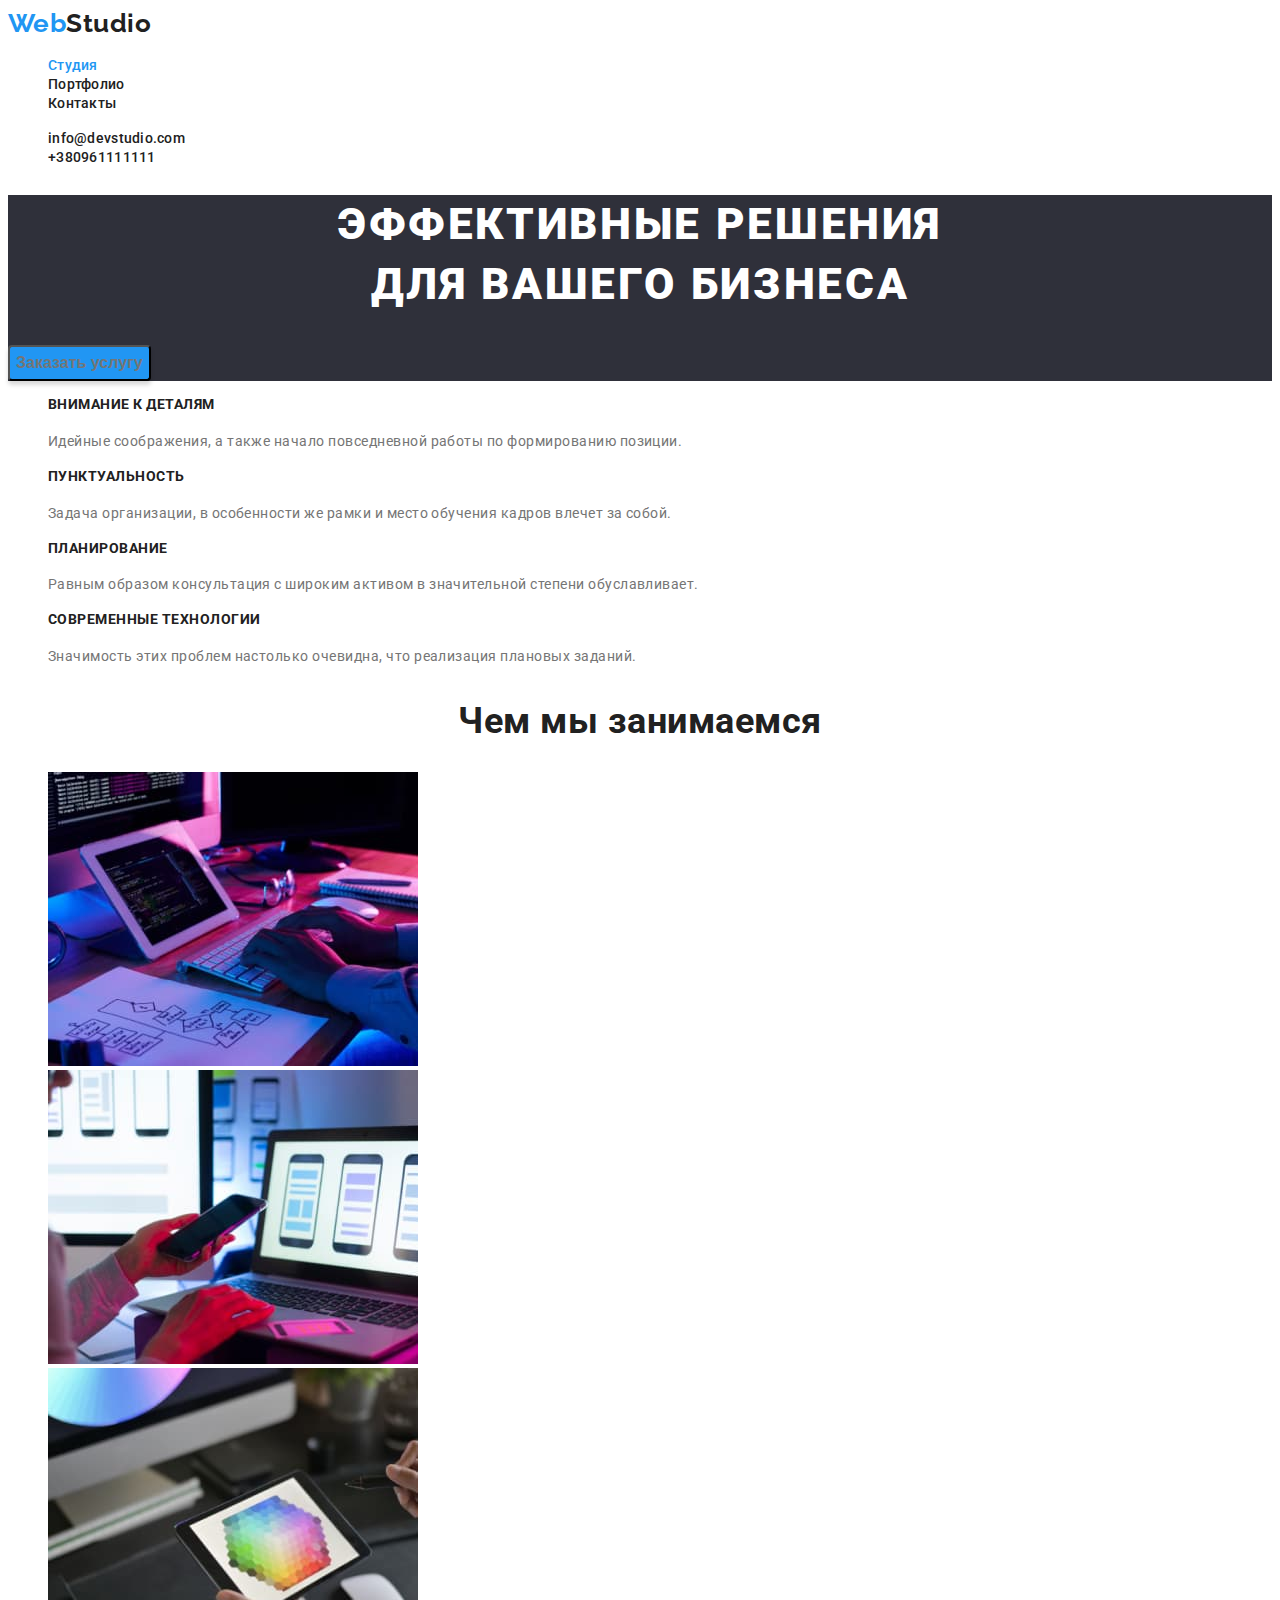
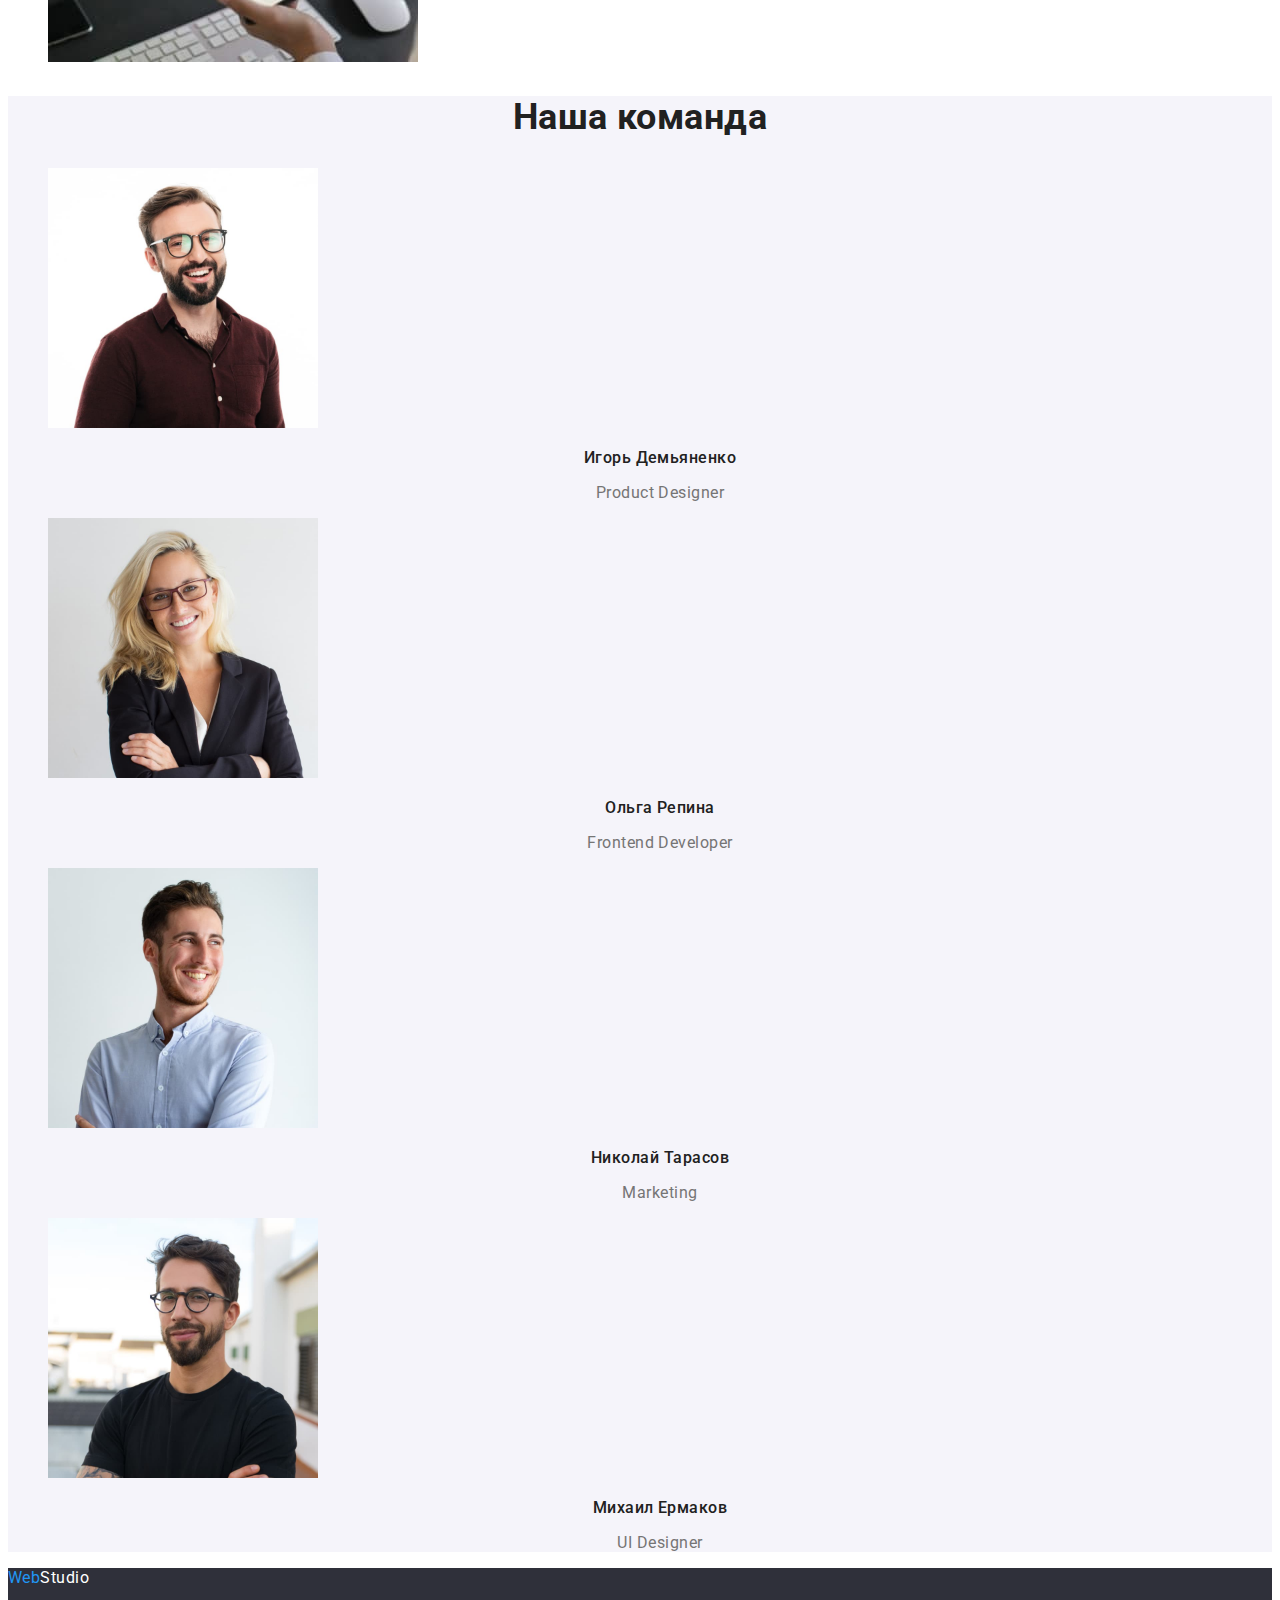
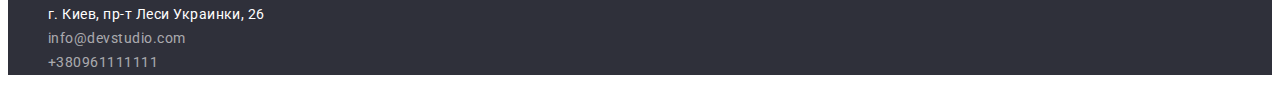
==== index.html @ 4103b553 "Cloning HW" ====
<!DOCTYPE html>
<html lang="ru">
<head class=head>
    <meta charset="UTF-8">
    <meta http-equiv="X-UA-Compatible" content="IE=edge">
    <meta name="viewport" content="width=device-width, initial-scale=1.0">
    <title>WebStudio</title>
<link rel="preconnect" href="https://fonts.googleapis.com">
<link rel="preconnect" href="https://fonts.gstatic.com" crossorigin>
<link href="https://fonts.googleapis.com/css2?family=Raleway:wght@700&family=Roboto:wght@400;500;700;900&display=swap" rel="stylesheet">    
<link rel="stylesheet" href="./css/styles.css" />
</head>
<body class="body">
    <!---Шапка сайта-->
    <header>
       <nav>
        <a href="/" class="logo"> <span class="logo-accent">Web</span>Studio</a>
        <ul class="site-nav list">
            <li class="link"><a href="./index.html" class="link current">Студия</a></li>
            <li class="link"><a href="./portfolio.html">Портфолио</a></li>
            <li class="link"><a href="">Контакты</a></li>
        </ul>
       </nav>
       <ul class="auth-nav list">
        <li class="link"><a href="mailto:info@devstudio.com">info@devstudio.com</a></li>
        <li class="link"><a href="tel:+380961111111">+380961111111</a></li>
    </ul>
    </header>
    <main>
                <!-- Герой -->
                <section class="hero">
                    <h1 class="hero-title">ЭФФЕКТИВНЫЕ РЕШЕНИЯ <br> ДЛЯ ВАШЕГО БИЗНЕСА</h1>
                    <button type="button" class="hero-button">Заказать услугу</button>   
                </section>
            <!-- Наши преимущества -->
            <section class="features">
                <h2 class="sectionn-title visually-hidden">Наши преимущества</h2>
                <ul class="feature-list list">
                    <li class="link"><h3 class="title">Внимание к деталям</h3> <span class="feature">Идейные соображения, а также начало повседневной работы по формированию позиции.</span></li>
                    <li class="link"><h3 class="title">Пунктуальность</h3><span class="feature">Задача организации, в особенности же рамки и место обучения кадров влечет за собой.</span></li>
                    <li class="link"><h3 class="title">Планирование</h3><span class="feature">Равным образом консультация с широким активом в значительной степени обуславливает.</span></li>
                    <li class="link"><h3 class="title">Современные технологии</h3><span class="feature">Значимость этих проблем настолько очевидна, что реализация плановых заданий.</span></li>
                </ul>
            </section>
            <!-- Чем мы занимаемся -->
            <section class="section">
                <h2 class="section-title">Чем мы занимаемся</h2>
                <ul class="list">
                    <li class="link"><img src="./images/img1.jpeg" alt="верстка сайта" width="370">  </li>
                    <li class="link"><img src="./images/img2.jpeg" alt="адаптация сайта" width="370">  </li>
                    <li class="link"><img src="./images/img3.jpeg" alt="выбор цвета оформление" width="370">  </li>
                </ul>
            </section>
            <!-- Наша команда -->
            <section class="section team">
                <h2 class="section-title">Наша команда</h2>
                <ul class="list">
                    <li class="link"><img src="./images/img4.jpeg" alt="бородатый чувак в окчах" width="270"> <h3 class="team-member">Игорь Демьяненко</h3><p class="position">Product Designer</p></li>
                    <li class="link"><img src="./images/img5.jpeg" alt="симпатичная крашеная блондиночка в очках" width="270"><h3 class="team-member">Ольга Репина</h3> <p class="position">Frontend Developer</p></li>
                    <li class="link"><img src="./images/img6.jpeg" alt="молодой человек с трехдневной небритостью" width="270"><h3 class="team-member">Николай Тарасов</h3> <p class="position">Marketing</p></li>
                    <li class="link"><img src="./images/img7.jpeg" alt="еще один бородатый в очках" width="270"> <h3 class="team-member"> Михаил Ермаков</h3><p class="position">UI Designer</p></li>
                </ul>
            </section>
        
    </main>
    <!-- Футер -->
    <footer class="footer">
        <a href="/" class="logo-footer"> <span class="logo-accent">Web</span>Studio</a>
        <address>
            <ul class="list">
                 <li class="link"> <a class="map link" href="https://goo.gl/maps/qB4iPWVN4ftwvtJb9" target="_blank"
                    rel="noopener noreferrer"> г. Киев, пр-т Леси Украинки, 26</a></li>
                <li class="link"><a href="mailto:info@devstudio.com" class="footer-cont">info@devstudio.com</a></li>
                <li class="link"><a href="tel:+380961111111" class="footer-cont">+380961111111</a></li>
            </ul>
        </address>
    </footer>

</body>
</html>
---- css/styles.css ----
:root {
  --primary-text-color: #757575;
  --title-text-color: #212121;
  --accent-color: #2196f3;
  --primary-white-color: #ffffff;
}

.body {
  background-color: var(--primary-white-color);
  color: var(--primary-text-color);
  font-family: roboto, sans-serif;
  letter-spacing: 0.03em;
}
.link {
  list-style: none;
}

/* Logo */
.logo {
  color: var(--title-text-color);
  font-family: raleway; sans-serif;
font-weight: 700;
font-size: 26px;
line-height: 1.19;
text-decoration: none;
}
.logo-accent {
  color: var(--accent-color);
}


/* site nav */
.site-nav a,
.auth-nav a {
color: var(--title-text-color);
letter-spacing: 0.02em;
font-family: Roboto;
font-style: normal;
font-weight: 500;
font-size: 14px;
line-height: 1.14;
text-decoration: none;
}



.site-nav a:hover,
.auth-nav a:hover,
.site-nav a:focus,
.auth-nav a:focus {
  color: var(--accent-color);
}

.section-title {
  color: var(--title-text-color);
  font-weight: 700;
  font-size: 36px;
  line-height: 1.17;
  text-align: center;
}

.team-member {
  color: var(--title-text-color);
}

.site-nav .link.current {
  color: var(--accent-color);
}


/* Hero */
.hero {
  background-color: #2f303a;
}

.hero-title {
  color: var(--primary-white-color);
  font-weight: 900;
  font-size: 44px;
  line-height: 1.36;
  text-align: center;
  letter-spacing: 0.06em;
  text-transform: uppercase;
}

.hero-button {
  background-color: var(--accent-color);
  color: var(--primary-white-color)
  border-color: transparent;
  box-shadow: 0px 4px 4px rgba(0, 0, 0, 0.15);
  border-radius: 4px;
  font-weight: bold;
  font-size: 16px;
  line-height: 1.88;
}


/* features */
.visually-hidden {
  position: absolute;
  white-space: nowrap;
  width: 1px;
  height: 1px;
  overflow: hidden;
  border: 0;
  padding: 0;
  clip: rect(0 0 0 0);
  clip-path: inset(50%);
  margin: -1px;
}

.feature-list .title {
  color: var(--title-text-color);
font-weight: 700;
font-size: 14px;
line-height: 1.14;
text-transform: uppercase;
}
.feature-list .feature {
  color: var(--primary-text-color);
  font-size: 14px;
  line-height: 2;
}

/* What we do */

/* Our team */
.team {
  background-color: #F5F4FA;
}

.team-member {
font-weight: 500;
font-size: 16px;
line-height: 1.19;
text-align: center;
}
.position {
  font-size: 16px;
  line-height: 1.19;
  text-align: center;
}

/* Projects */
.button.secondary {
  color: var(--title-text-color);
  background-color: #f5f4fa;
  font-weight: 500;
  font-size: 16px;
  line-height: 1.63;
}

.button.secondary:hover,
.button.secondary:focus {
  background-color: var(--accent-color);
  color: var(--primary-white-color);
}

.project-list a{
text-decoration: none;
}

.project-list h2{
  color: var(--title-text-color);
  font-weight: 700;
  font-size: 18px;
  line-height: 2;
  letter-spacing: 0.06em;
}
.project {
  color: var(--primary-text-color);
  font-size: 16px;
  line-height: 1.88;
}

/* footer */
.footer {
  background-color: #2F303A;
}
.footer a {
  text-decoration: none;
}
.logo-footer{
  color: var(--primary-white-color)
}
.map {
  color: var(--primary-white-color);
  font-style: normal;
  font-size: 14px;
  line-height: 1.71;
}
.footer-cont {
  color: rgba(255, 255, 255, 0.6);
  font-style: normal;
  font-size: 14px;
  line-height: 1.71;
}


/* основной цвет заголовков: #212121; */
/* основной цвет текста : #757575; */
/* белый : #FFFFFF */
/* акцент : #2196F3 */
/* фон футера : #2F303A */
/* вторичный цвет фона background: #F5F4FA;
 */ ;
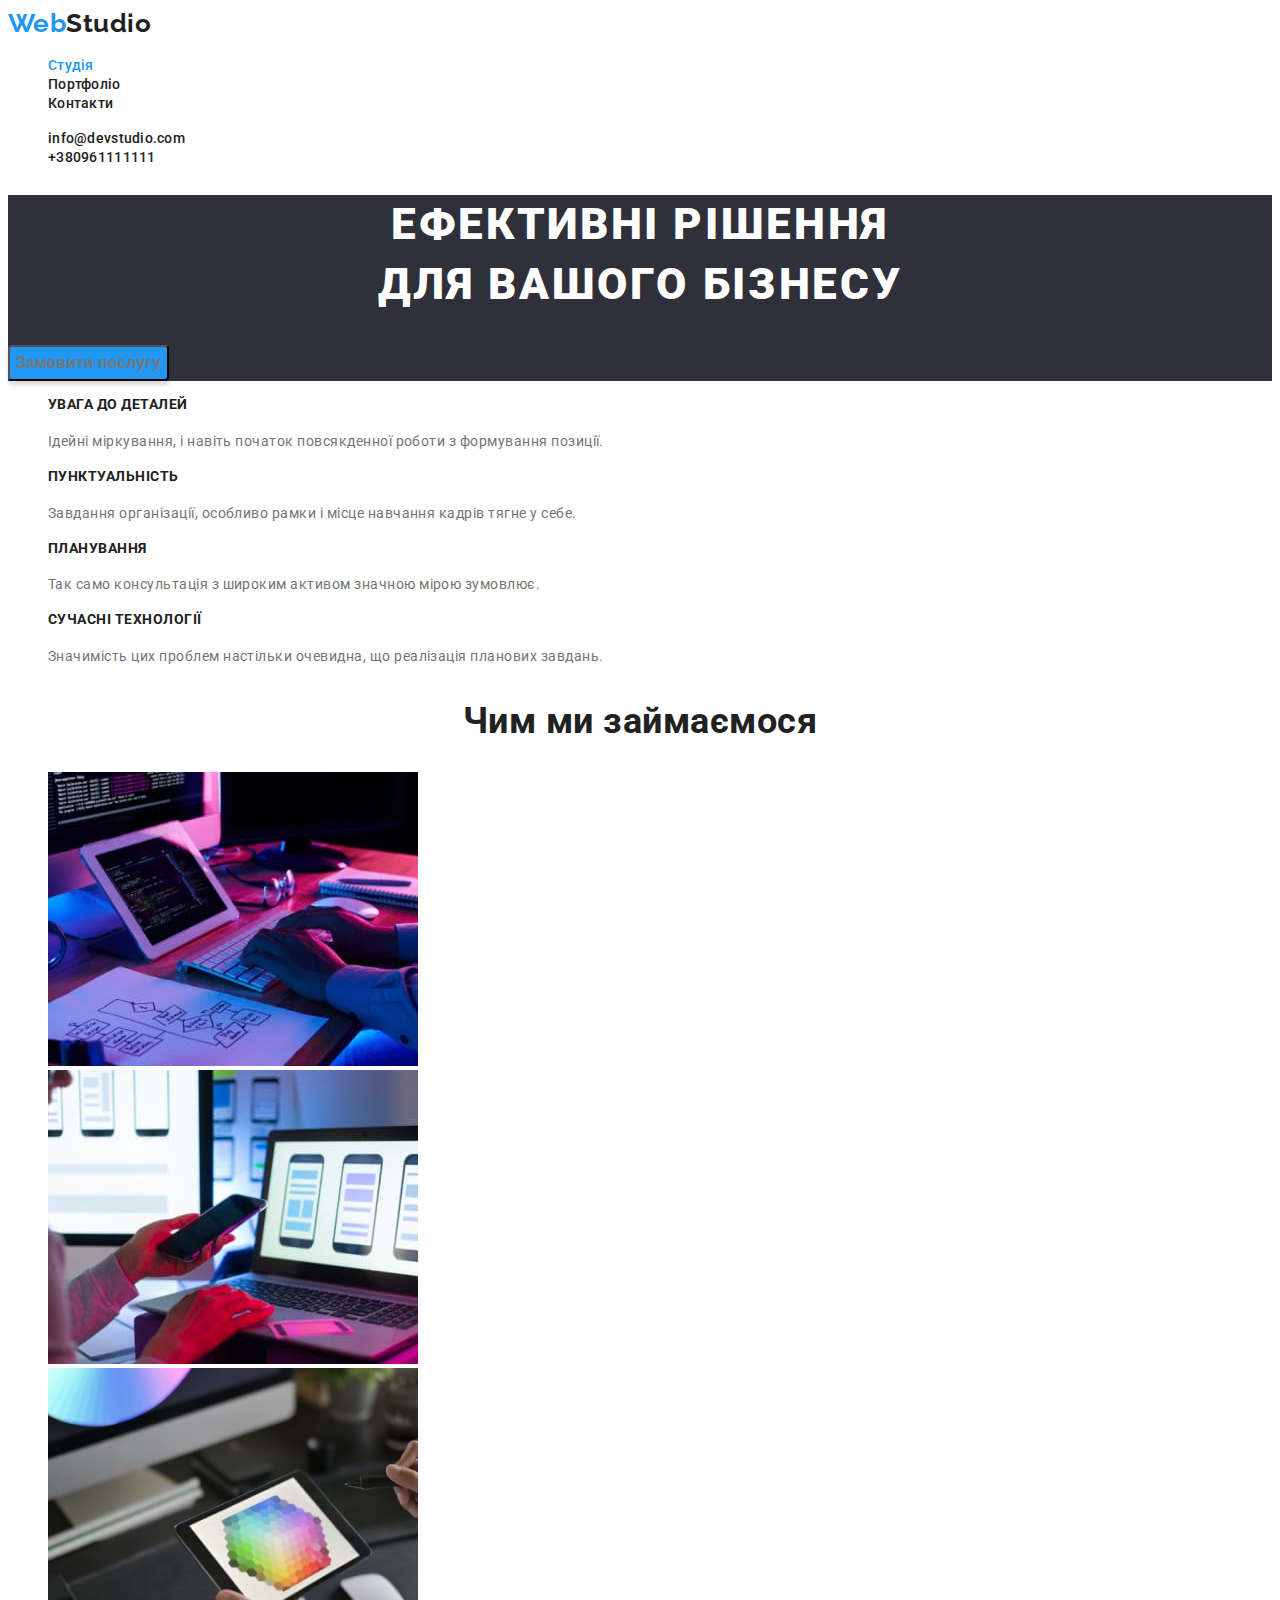
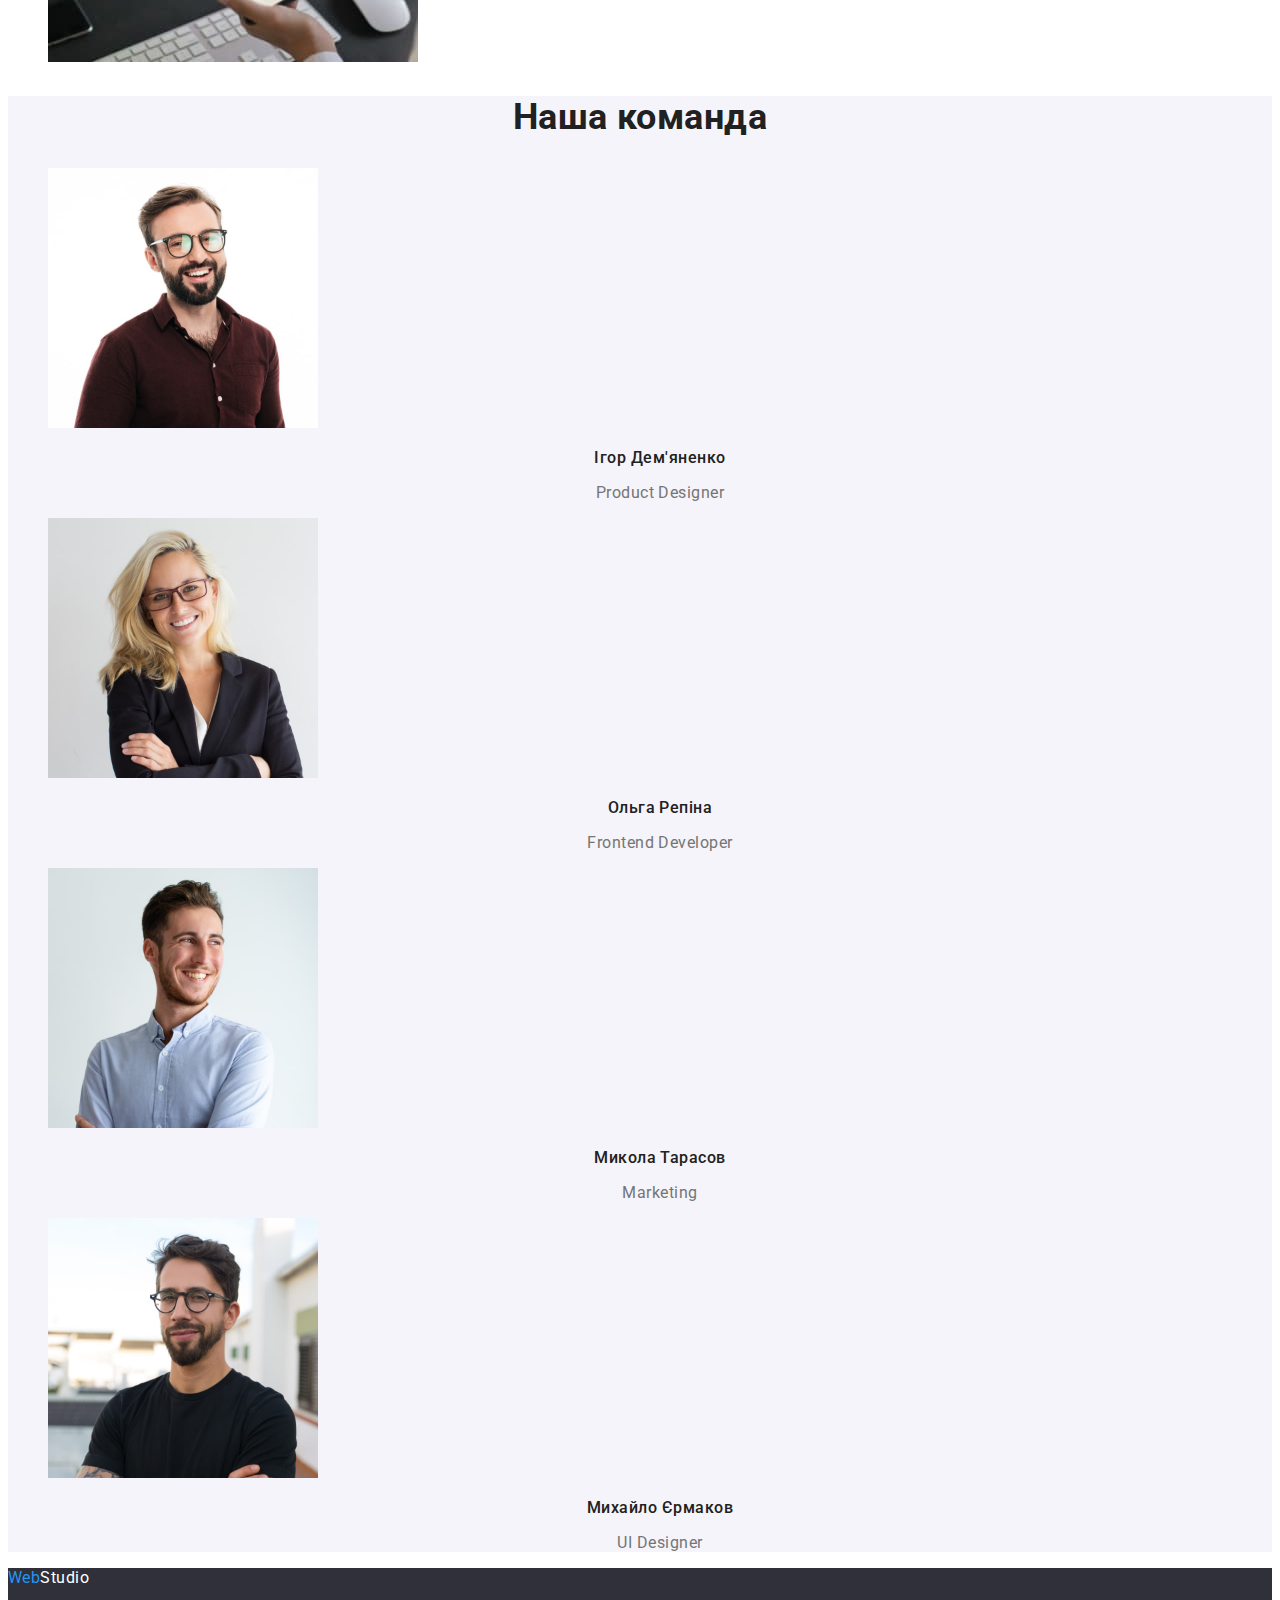
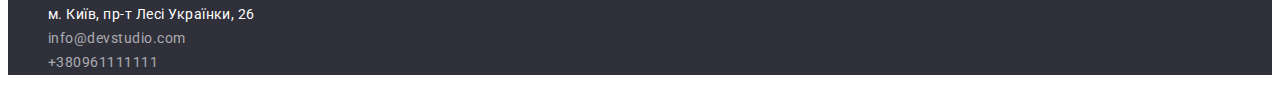
==== commit bc44b76e: "зміна мови на українську" ====
--- a/index.html
+++ b/index.html
@@ -1,80 +1,150 @@
 <!DOCTYPE html>
-<html lang="ru">
-<head class=head>
-    <meta charset="UTF-8">
-    <meta http-equiv="X-UA-Compatible" content="IE=edge">
-    <meta name="viewport" content="width=device-width, initial-scale=1.0">
+<html lang="ua">
+  <head class="head">
+    <meta charset="UTF-8" />
+    <meta http-equiv="X-UA-Compatible" content="IE=edge" />
+    <meta name="viewport" content="width=device-width, initial-scale=1.0" />
     <title>WebStudio</title>
-<link rel="preconnect" href="https://fonts.googleapis.com">
-<link rel="preconnect" href="https://fonts.gstatic.com" crossorigin>
-<link href="https://fonts.googleapis.com/css2?family=Raleway:wght@700&family=Roboto:wght@400;500;700;900&display=swap" rel="stylesheet">    
-<link rel="stylesheet" href="./css/styles.css" />
-</head>
-<body class="body">
-    <!---Шапка сайта-->
+    <link rel="preconnect" href="https://fonts.googleapis.com" />
+    <link rel="preconnect" href="https://fonts.gstatic.com" crossorigin />
+    <link
+      href="https://fonts.googleapis.com/css2?family=Raleway:wght@700&family=Roboto:wght@400;500;700;900&display=swap"
+      rel="stylesheet"
+    />
+    <link rel="stylesheet" href="./css/styles.css" />
+  </head>
+  <body class="body">
+    <!---Шапка сайту-->
     <header>
-       <nav>
+      <nav>
         <a href="/" class="logo"> <span class="logo-accent">Web</span>Studio</a>
         <ul class="site-nav list">
-            <li class="link"><a href="./index.html" class="link current">Студия</a></li>
-            <li class="link"><a href="./portfolio.html">Портфолио</a></li>
-            <li class="link"><a href="">Контакты</a></li>
+          <li class="link">
+            <a href="./index.html" class="link current">Студія</a>
+          </li>
+          <li class="link"><a href="./portfolio.html">Портфоліо</a></li>
+          <li class="link"><a href="">Контакти</a></li>
         </ul>
-       </nav>
-       <ul class="auth-nav list">
-        <li class="link"><a href="mailto:info@devstudio.com">info@devstudio.com</a></li>
+      </nav>
+      <ul class="auth-nav list">
+        <li class="link">
+          <a href="mailto:info@devstudio.com">info@devstudio.com</a>
+        </li>
         <li class="link"><a href="tel:+380961111111">+380961111111</a></li>
-    </ul>
+      </ul>
     </header>
     <main>
-                <!-- Герой -->
-                <section class="hero">
-                    <h1 class="hero-title">ЭФФЕКТИВНЫЕ РЕШЕНИЯ <br> ДЛЯ ВАШЕГО БИЗНЕСА</h1>
-                    <button type="button" class="hero-button">Заказать услугу</button>   
-                </section>
-            <!-- Наши преимущества -->
-            <section class="features">
-                <h2 class="sectionn-title visually-hidden">Наши преимущества</h2>
-                <ul class="feature-list list">
-                    <li class="link"><h3 class="title">Внимание к деталям</h3> <span class="feature">Идейные соображения, а также начало повседневной работы по формированию позиции.</span></li>
-                    <li class="link"><h3 class="title">Пунктуальность</h3><span class="feature">Задача организации, в особенности же рамки и место обучения кадров влечет за собой.</span></li>
-                    <li class="link"><h3 class="title">Планирование</h3><span class="feature">Равным образом консультация с широким активом в значительной степени обуславливает.</span></li>
-                    <li class="link"><h3 class="title">Современные технологии</h3><span class="feature">Значимость этих проблем настолько очевидна, что реализация плановых заданий.</span></li>
-                </ul>
-            </section>
-            <!-- Чем мы занимаемся -->
-            <section class="section">
-                <h2 class="section-title">Чем мы занимаемся</h2>
-                <ul class="list">
-                    <li class="link"><img src="./images/img1.jpeg" alt="верстка сайта" width="370">  </li>
-                    <li class="link"><img src="./images/img2.jpeg" alt="адаптация сайта" width="370">  </li>
-                    <li class="link"><img src="./images/img3.jpeg" alt="выбор цвета оформление" width="370">  </li>
-                </ul>
-            </section>
-            <!-- Наша команда -->
-            <section class="section team">
-                <h2 class="section-title">Наша команда</h2>
-                <ul class="list">
-                    <li class="link"><img src="./images/img4.jpeg" alt="бородатый чувак в окчах" width="270"> <h3 class="team-member">Игорь Демьяненко</h3><p class="position">Product Designer</p></li>
-                    <li class="link"><img src="./images/img5.jpeg" alt="симпатичная крашеная блондиночка в очках" width="270"><h3 class="team-member">Ольга Репина</h3> <p class="position">Frontend Developer</p></li>
-                    <li class="link"><img src="./images/img6.jpeg" alt="молодой человек с трехдневной небритостью" width="270"><h3 class="team-member">Николай Тарасов</h3> <p class="position">Marketing</p></li>
-                    <li class="link"><img src="./images/img7.jpeg" alt="еще один бородатый в очках" width="270"> <h3 class="team-member"> Михаил Ермаков</h3><p class="position">UI Designer</p></li>
-                </ul>
-            </section>
-        
+      <!-- Герой -->
+      <section class="hero">
+        <h1 class="hero-title">
+          ЕФЕКТИВНІ РІШЕННЯ <br />
+          ДЛЯ ВАШОГО БІЗНЕСУ
+        </h1>
+        <button type="button" class="hero-button">Замовити послугу</button>
+      </section>
+      <!-- Наші переваги -->
+      <section class="features">
+        <h2 class="sectionn-title visually-hidden">Наші переваги</h2>
+        <ul class="feature-list list">
+          <li class="link">
+            <h3 class="title">Увага до деталей</h3>
+            <span class="feature"
+              >Ідейні міркування, і навіть початок повсякденної роботи з
+              формування позиції.</span
+            >
+          </li>
+          <li class="link">
+            <h3 class="title">Пунктуальність</h3>
+            <span class="feature"
+              >Завдання організації, особливо рамки і місце навчання кадрів
+              тягне у себе.</span
+            >
+          </li>
+          <li class="link">
+            <h3 class="title">Планування</h3>
+            <span class="feature"
+              >Так само консультація з широким активом значною мірою
+              зумовлює.</span
+            >
+          </li>
+          <li class="link">
+            <h3 class="title">Сучасні технології</h3>
+            <span class="feature"
+              >Значимість цих проблем настільки очевидна, що реалізація планових
+              завдань.</span
+            >
+          </li>
+        </ul>
+      </section>
+      <!-- Чим ми займаємося -->
+      <section class="section">
+        <h2 class="section-title">Чим ми займаємося</h2>
+        <ul class="list">
+          <li class="link">
+            <img src="./images/img1.jpeg" alt="верстка сайту" width="370" />
+          </li>
+          <li class="link">
+            <img src="./images/img2.jpeg" alt="адаптація сайту" width="370" />
+          </li>
+          <li class="link">
+            <img src="./images/img3.jpeg" alt="оформлення сайту" width="370" />
+          </li>
+        </ul>
+      </section>
+      <!-- Наша команда -->
+      <section class="section team">
+        <h2 class="section-title">Наша команда</h2>
+        <ul class="list">
+          <li class="link">
+            <img src="./images/img4.jpeg" alt="член команди" width="270" />
+            <h3 class="team-member">Ігор Дем'яненко</h3>
+            <p class="position">Product Designer</p>
+          </li>
+          <li class="link">
+            <img src="./images/img5.jpeg" alt="членкиня команди" width="270" />
+            <h3 class="team-member">Ольга Репіна</h3>
+            <p class="position">Frontend Developer</p>
+          </li>
+          <li class="link">
+            <img src="./images/img6.jpeg" alt="член команди" width="270" />
+            <h3 class="team-member">Микола Тарасов</h3>
+            <p class="position">Marketing</p>
+          </li>
+          <li class="link">
+            <img src="./images/img7.jpeg" alt="член команди" width="270" />
+            <h3 class="team-member">Михайло Єрмаков</h3>
+            <p class="position">UI Designer</p>
+          </li>
+        </ul>
+      </section>
     </main>
     <!-- Футер -->
     <footer class="footer">
-        <a href="/" class="logo-footer"> <span class="logo-accent">Web</span>Studio</a>
-        <address>
-            <ul class="list">
-                 <li class="link"> <a class="map link" href="https://goo.gl/maps/qB4iPWVN4ftwvtJb9" target="_blank"
-                    rel="noopener noreferrer"> г. Киев, пр-т Леси Украинки, 26</a></li>
-                <li class="link"><a href="mailto:info@devstudio.com" class="footer-cont">info@devstudio.com</a></li>
-                <li class="link"><a href="tel:+380961111111" class="footer-cont">+380961111111</a></li>
-            </ul>
-        </address>
+      <a href="/" class="logo-footer">
+        <span class="logo-accent">Web</span>Studio</a
+      >
+      <address>
+        <ul class="list">
+          <li class="link">
+            <a
+              class="map link"
+              href="https://goo.gl/maps/qB4iPWVN4ftwvtJb9"
+              target="_blank"
+              rel="noopener noreferrer"
+            >
+              м. Київ, пр-т Лесі Українки, 26</a
+            >
+          </li>
+          <li class="link">
+            <a href="mailto:info@devstudio.com" class="footer-cont"
+              >info@devstudio.com</a
+            >
+          </li>
+          <li class="link">
+            <a href="tel:+380961111111" class="footer-cont">+380961111111</a>
+          </li>
+        </ul>
+      </address>
     </footer>
-
-</body>
-</html>+  </body>
+</html>
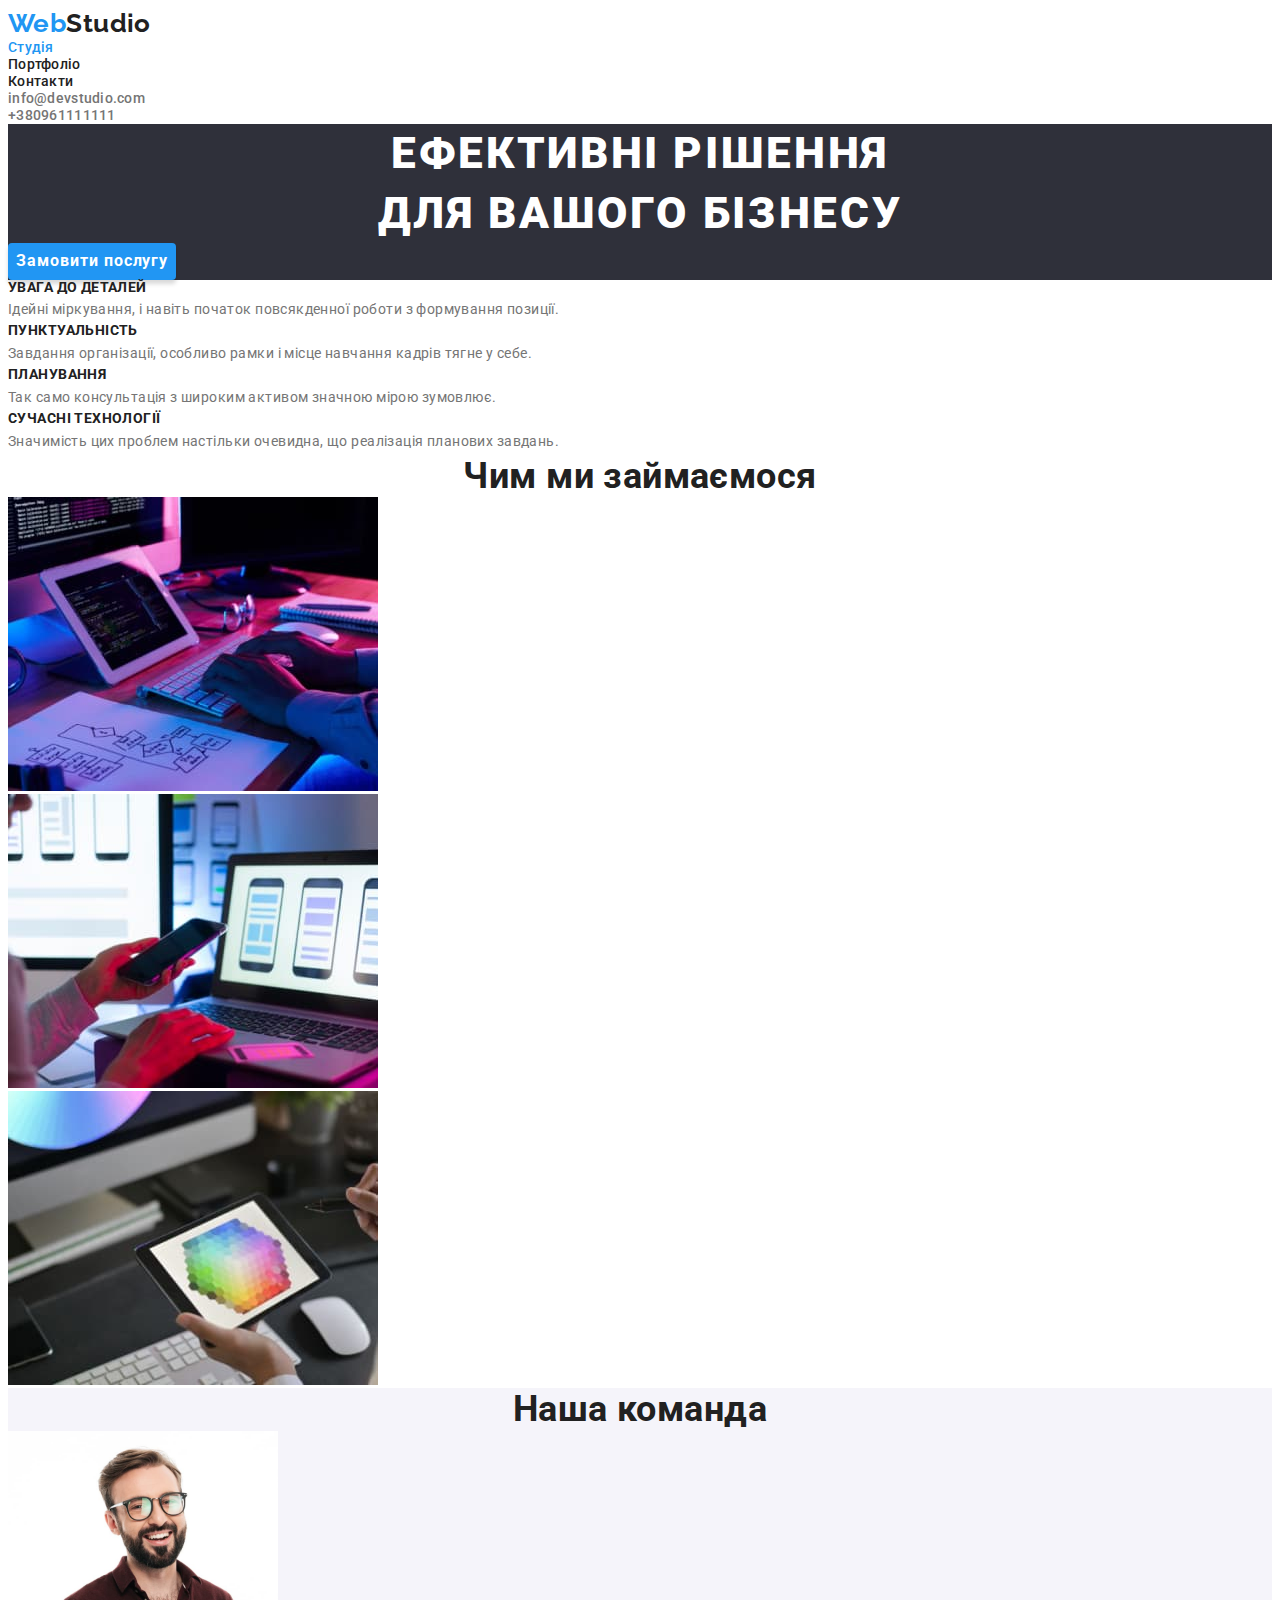
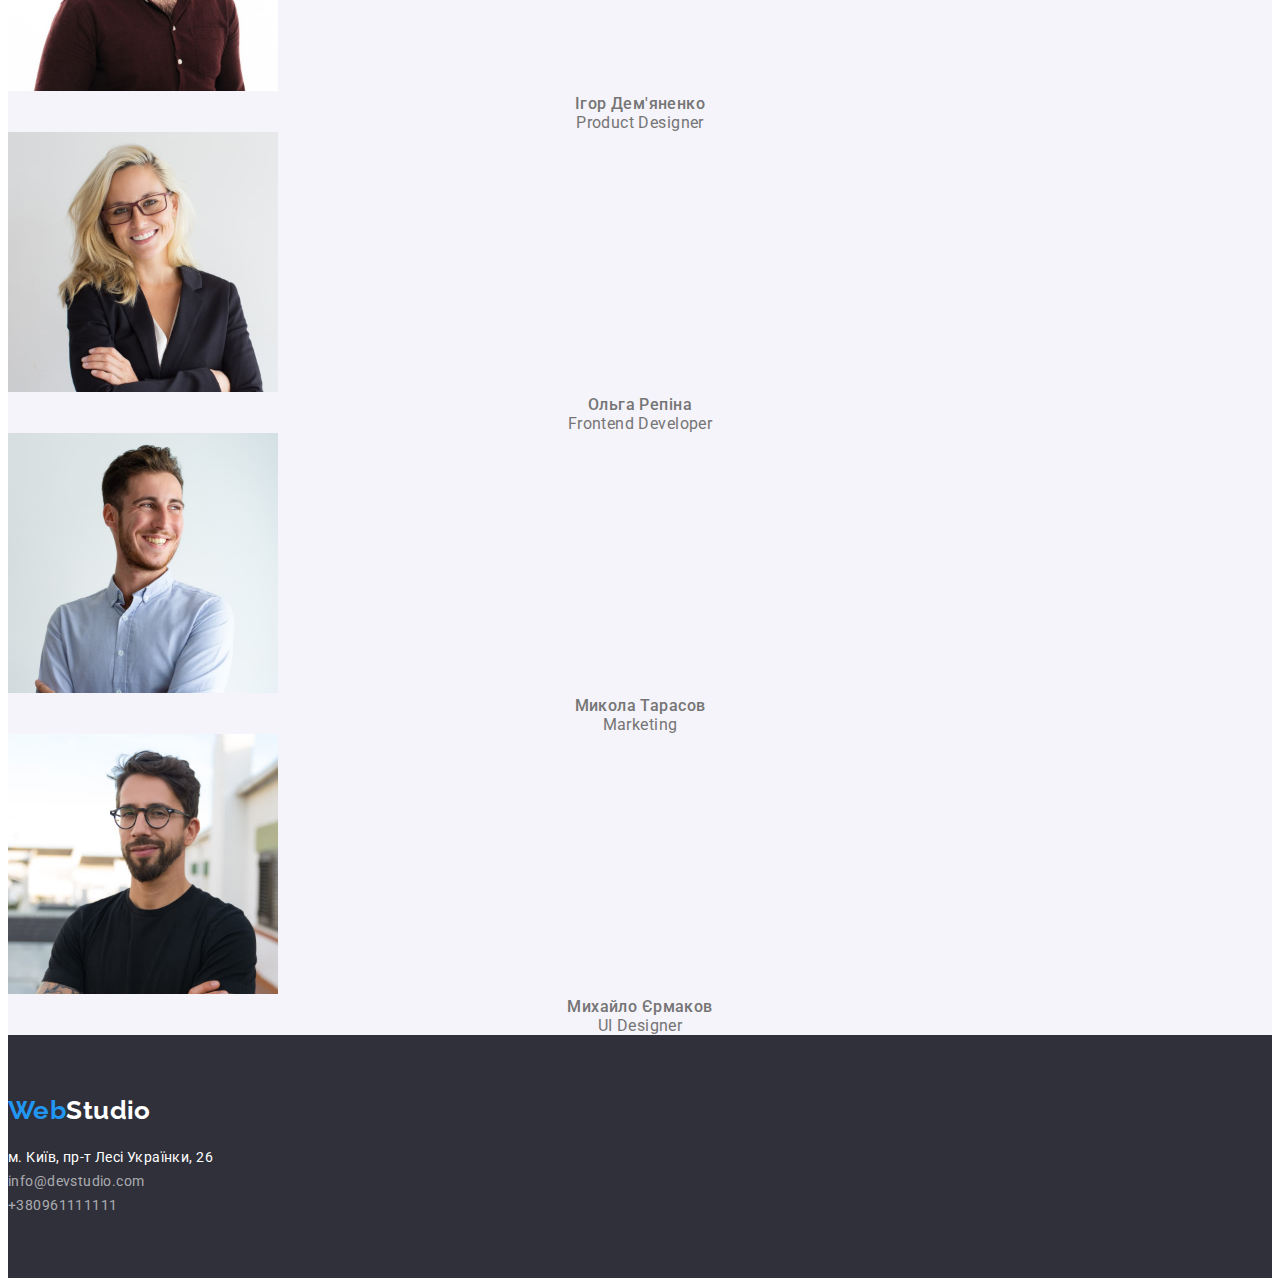
==== commit 67d3dca1: "виправлення" ====
--- a/index.html
+++ b/index.html
@@ -20,17 +20,23 @@
         <a href="/" class="logo"> <span class="logo-accent">Web</span>Studio</a>
         <ul class="site-nav list">
           <li class="link">
-            <a href="./index.html" class="link current">Студія</a>
+            <a class="site-nav-link link current" href="./index.html">Студія</a>
           </li>
-          <li class="link"><a href="./portfolio.html">Портфоліо</a></li>
-          <li class="link"><a href="">Контакти</a></li>
+          <li class="link">
+            <a class="site-nav-link" href="./portfolio.html">Портфоліо</a>
+          </li>
+          <li class="link"><a class="site-nav-link" href="">Контакти</a></li>
         </ul>
       </nav>
       <ul class="auth-nav list">
         <li class="link">
-          <a href="mailto:info@devstudio.com">info@devstudio.com</a>
+          <a class="auth-nav-link" href="mailto:info@devstudio.com"
+            >info@devstudio.com</a
+          >
         </li>
-        <li class="link"><a href="tel:+380961111111">+380961111111</a></li>
+        <li class="link">
+          <a class="auth-nav-link" href="tel:+380961111111">+380961111111</a>
+        </li>
       </ul>
     </header>
     <main>
@@ -120,7 +126,7 @@
     </main>
     <!-- Футер -->
     <footer class="footer">
-      <a href="/" class="logo-footer">
+      <a href="/" class="logo-footer link">
         <span class="logo-accent">Web</span>Studio</a
       >
       <address>
@@ -136,12 +142,14 @@
             >
           </li>
           <li class="link">
-            <a href="mailto:info@devstudio.com" class="footer-cont"
+            <a href="mailto:info@devstudio.com" class="footer-cont-link"
               >info@devstudio.com</a
             >
           </li>
           <li class="link">
-            <a href="tel:+380961111111" class="footer-cont">+380961111111</a>
+            <a href="tel:+380961111111" class="footer-cont-link"
+              >+380961111111</a
+            >
           </li>
         </ul>
       </address>
--- a/css/styles.css
+++ b/css/styles.css
@@ -3,53 +3,81 @@
   --title-text-color: #212121;
   --accent-color: #2196f3;
   --primary-white-color: #ffffff;
-}
-
-.body {
+  --secondary-bgd-color: #f5f4fa;
+  --bgd-color: #2f303a;
+}
+
+body {
   background-color: var(--primary-white-color);
   color: var(--primary-text-color);
   font-family: roboto, sans-serif;
+  font-size: 14px;
   letter-spacing: 0.03em;
 }
+
+p,
+ul,
+h1,
+h2,
+h3,
+h4,
+h5,
+h6 {
+  margin: 0;
+}
+
+ul {
+  list-style: none;
+  padding: 0;
+}
+
 .link {
   list-style: none;
 }
 
 /* Logo */
+
 .logo {
   color: var(--title-text-color);
-  font-family: raleway; sans-serif;
-font-weight: 700;
-font-size: 26px;
-line-height: 1.19;
-text-decoration: none;
-}
+  font-family: raleway, sans-serif;
+  font-weight: 700;
+  font-size: 26px;
+  line-height: 1.19;
+  text-decoration: none;
+}
+
 .logo-accent {
   color: var(--accent-color);
 }
 
-
-/* site nav */
-.site-nav a,
-.auth-nav a {
-color: var(--title-text-color);
-letter-spacing: 0.02em;
-font-family: Roboto;
-font-style: normal;
-font-weight: 500;
-font-size: 14px;
-line-height: 1.14;
-text-decoration: none;
-}
-
-
-
-.site-nav a:hover,
-.auth-nav a:hover,
-.site-nav a:focus,
-.auth-nav a:focus {
+/* Site nav */
+
+.site-nav-link,
+.auth-nav-link {
+  padding-top: 32px;
+  padding-bottom: 32px;
+  letter-spacing: 0.02em;
+  font-weight: 500;
+  line-height: 1.14;
+  text-decoration: none;
+}
+
+.site-nav-link {
+  color: var(--title-text-color);
+}
+
+.auth-nav-link {
+  color: var(--primary-text-color);
+}
+
+.site-nav-link:hover,
+.auth-nav-link:hover,
+.site-nav-link:focus,
+.auth-nav-link:focus {
   color: var(--accent-color);
 }
+
+/* Container main-nav */
 
 .section-title {
   color: var(--title-text-color);
@@ -59,18 +87,13 @@
   text-align: center;
 }
 
-.team-member {
-  color: var(--title-text-color);
-}
-
-.site-nav .link.current {
+.site-nav .link .current {
   color: var(--accent-color);
 }
-
 
 /* Hero */
 .hero {
-  background-color: #2f303a;
+  background-color: var(--bgd-color);
 }
 
 .hero-title {
@@ -85,15 +108,22 @@
 
 .hero-button {
   background-color: var(--accent-color);
-  color: var(--primary-white-color)
+  color: var(--primary-white-color);
+  cursor: pointer;
   border-color: transparent;
+  letter-spacing: 0.06em;
   box-shadow: 0px 4px 4px rgba(0, 0, 0, 0.15);
   border-radius: 4px;
-  font-weight: bold;
+  font-family: inherit;
+  font-weight: 700;
   font-size: 16px;
   line-height: 1.88;
 }
 
+.hero-button:focus,
+.hero-button:hover {
+  background-color: #188ce8;
+}
 
 /* features */
 .visually-hidden {
@@ -111,10 +141,10 @@
 
 .feature-list .title {
   color: var(--title-text-color);
-font-weight: 700;
-font-size: 14px;
-line-height: 1.14;
-text-transform: uppercase;
+  font-weight: 700;
+  font-size: 14px;
+  line-height: 1.14;
+  text-transform: uppercase;
 }
 .feature-list .feature {
   color: var(--primary-text-color);
@@ -126,15 +156,16 @@
 
 /* Our team */
 .team {
-  background-color: #F5F4FA;
+  background-color: var(--secondary-bgd-color);
 }
 
 .team-member {
-font-weight: 500;
-font-size: 16px;
-line-height: 1.19;
-text-align: center;
-}
+  font-weight: 500;
+  font-size: 16px;
+  line-height: 1.19;
+  text-align: center;
+}
+
 .position {
   font-size: 16px;
   line-height: 1.19;
@@ -143,64 +174,112 @@
 
 /* Projects */
 .button.secondary {
-  color: var(--title-text-color);
+  padding: 6px 22px;
   background-color: #f5f4fa;
+  font-family: inherit;
+  letter-spacing: 0.03em;
   font-weight: 500;
   font-size: 16px;
   line-height: 1.63;
+  border-radius: 4px;
+
+  color: var(--title-text-color);
 }
 
 .button.secondary:hover,
 .button.secondary:focus {
   background-color: var(--accent-color);
   color: var(--primary-white-color);
-}
-
-.project-list a{
-text-decoration: none;
-}
-
-.project-list h2{
+  box-shadow: 0px 3px 1px rgba(0, 0, 0, 0.1), 0px 1px 2px rgba(0, 0, 0, 0.08),
+    0px 2px 2px rgba(0, 0, 0, 0.12);
+}
+
+.button.secondary {
+  cursor: pointer;
+  border-radius: 4px;
+  border: transparent;
+}
+.link-netsfooter {
+  text-decoration: none;
+}
+
+.project-title {
   color: var(--title-text-color);
   font-weight: 700;
   font-size: 18px;
   line-height: 2;
   letter-spacing: 0.06em;
 }
+
 .project {
   color: var(--primary-text-color);
   font-size: 16px;
   line-height: 1.88;
 }
 
-/* footer */
 .footer {
-  background-color: #2F303A;
-}
-.footer a {
-  text-decoration: none;
-}
-.logo-footer{
-  color: var(--primary-white-color)
-}
+  padding: 60px 0;
+  background-color: #2f303a;
+  background-size: cover;
+}
+
+.container-footer {
+  display: flex;
+  align-items: baseline;
+}
+
+.container-adress {
+  margin-right: 70px;
+}
+
+.logo-footer {
+  margin-bottom: 20px;
+  display: inline-block;
+  color: var(--primary-white-color);
+  text-decoration: none;
+}
+
+.logo-footer,
+.logo-accent {
+  font-family: Raleway;
+  font-weight: 700;
+  font-size: 26px;
+  line-height: calc(31 / 26);
+}
+
 .map {
+  margin-bottom: 9px;
+
   color: var(--primary-white-color);
   font-style: normal;
   font-size: 14px;
   line-height: 1.71;
-}
-.footer-cont {
+  text-decoration: none;
+}
+
+.item-footer {
+  margin-bottom: 9px;
+}
+
+.item-footer-mail {
+  margin-bottom: 9px;
+}
+
+.footer-cont-link {
+  text-decoration: none;
   color: rgba(255, 255, 255, 0.6);
   font-style: normal;
   font-size: 14px;
   line-height: 1.71;
 }
 
-
-/* основной цвет заголовков: #212121; */
-/* основной цвет текста : #757575; */
-/* белый : #FFFFFF */
-/* акцент : #2196F3 */
-/* фон футера : #2F303A */
-/* вторичный цвет фона background: #F5F4FA;
- */ ;
+.footer-text {
+  margin-bottom: 20px;
+
+  font-size: 14px;
+  line-height: calc(16 / 14);
+  letter-spacing: 0.03em;
+  text-transform: uppercase;
+
+  color: var(--primary-white-color);
+}
